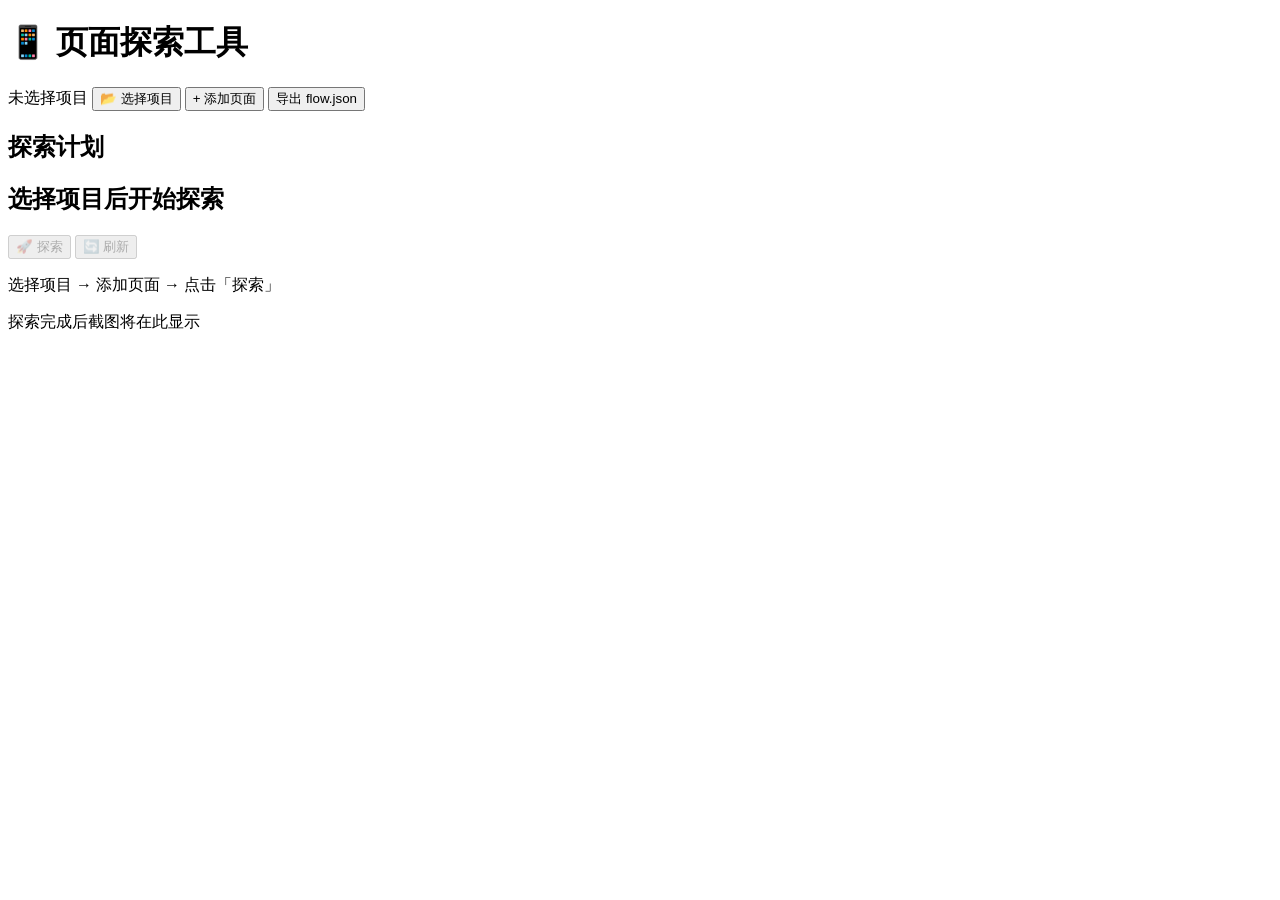
==== ai/skills/autoxjs-developer/explorer/static/index.html @ a0c1ef2a "feat(explorer): 前端缓存项目地址，后端确保探索目录存在 - 前端 localStorage 缓存最近 10 个项目地址 - 自动加载上次使用的项目地址 - 支持选择/删除历史记录 - " ====
<!DOCTYPE html>
<html lang="zh-CN">
<head>
<meta charset="UTF-8">
<meta name="viewport" content="width=device-width, initial-scale=1.0">
<title>AutoX.js 页面探索工具</title>
<link rel="stylesheet" href="/static/style.css">
</head>
<body>
<div id="app">
  <header>
    <h1>📱 页面探索工具</h1>
    <div class="header-actions">
      <span id="project-name" class="project-badge">未选择项目</span>
      <button onclick="showProjectSelector()">📂 选择项目</button>
      <button onclick="addPage()">+ 添加页面</button>
      <button onclick="exportFlow()">导出 flow.json</button>
    </div>
  </header>

  <!-- 项目选择器 -->
  <div id="project-selector" class="project-selector" style="display:none;">
    <div class="project-selector-inner">
      <h2>选择项目</h2>
      <div id="history-list" class="history-list" style="display:none;">
        <h3>最近使用</h3>
        <div id="history-items"></div>
      </div>
      <h3>扫描到的项目</h3>
      <div id="project-list" class="project-list"></div>
      <div class="project-manual">
        <input type="text" id="manual-path" placeholder="或手动输入项目路径...">
        <button onclick="selectManualPath()">确定</button>
      </div>
      <button class="close-btn" onclick="closeProjectSelector()">取消</button>
    </div>
  </div>

  <div class="main">
    <aside class="sidebar">
      <h2>探索计划 <span id="page-count" class="count-badge"></span></h2>
      <div id="page-list" class="page-list"></div>
    </aside>

    <main class="content">
      <div id="page-detail" class="page-detail">
        <div class="detail-header">
          <h2 id="detail-title">选择项目后开始探索</h2>
          <div class="detail-actions">
            <button id="btn-explore" onclick="explorePage()" disabled>🚀 探索</button>
            <button id="btn-refresh" onclick="refreshResult()" disabled>🔄 刷新</button>
          </div>
        </div>

        <div class="canvas-container" id="canvas-container">
          <div class="placeholder" id="placeholder">
            <p>选择项目 → 添加页面 → 点击「探索」</p>
            <p>探索完成后截图将在此显示</p>
          </div>
          <div id="image-wrapper" style="display:none; position:relative;">
            <img id="screenshot-img" crossorigin="anonymous">
            <canvas id="overlay-canvas"></canvas>
          </div>
        </div>

        <div class="toolbar" id="toolbar" style="display:none;">
          <label class="toggle">
            <input type="checkbox" id="toggle-ocr" onchange="toggleOverlay()">
            <span class="toggle-label">📝 OCR</span>
          </label>
          <label class="toggle">
            <input type="checkbox" id="toggle-dump" onchange="toggleOverlay()">
            <span class="toggle-label">📋 DUMP</span>
          </label>
          <span class="toolbar-hint">点击组件标注跳转</span>
        </div>

        <div class="transitions" id="transitions-panel" style="display:none;">
          <h3>页面跳转</h3>
          <div id="transitions-list"></div>
        </div>
      </div>
    </main>
  </div>
</div>

<div id="modal-overlay" class="modal-overlay" style="display:none;" onclick="closeModal(event)">
  <div class="modal" onclick="event.stopPropagation()">
    <h3>标注跳转</h3>
    <div class="modal-body">
      <p>选中的组件：<strong id="modal-label"></strong></p>
      <p>位置：<span id="modal-bounds"></span></p>
      <label>跳转到：</label>
      <select id="modal-target"></select>
      <label>识别方式：</label>
      <select id="modal-method">
        <option value="ocr">OCR</option>
        <option value="dump">DUMP</option>
      </select>
    </div>
    <div class="modal-actions">
      <button onclick="confirmTransition()">确认</button>
      <button class="secondary" onclick="closeModal()">取消</button>
    </div>
  </div>
</div>

<script src="/static/app.js"></script>
</body>
</html>
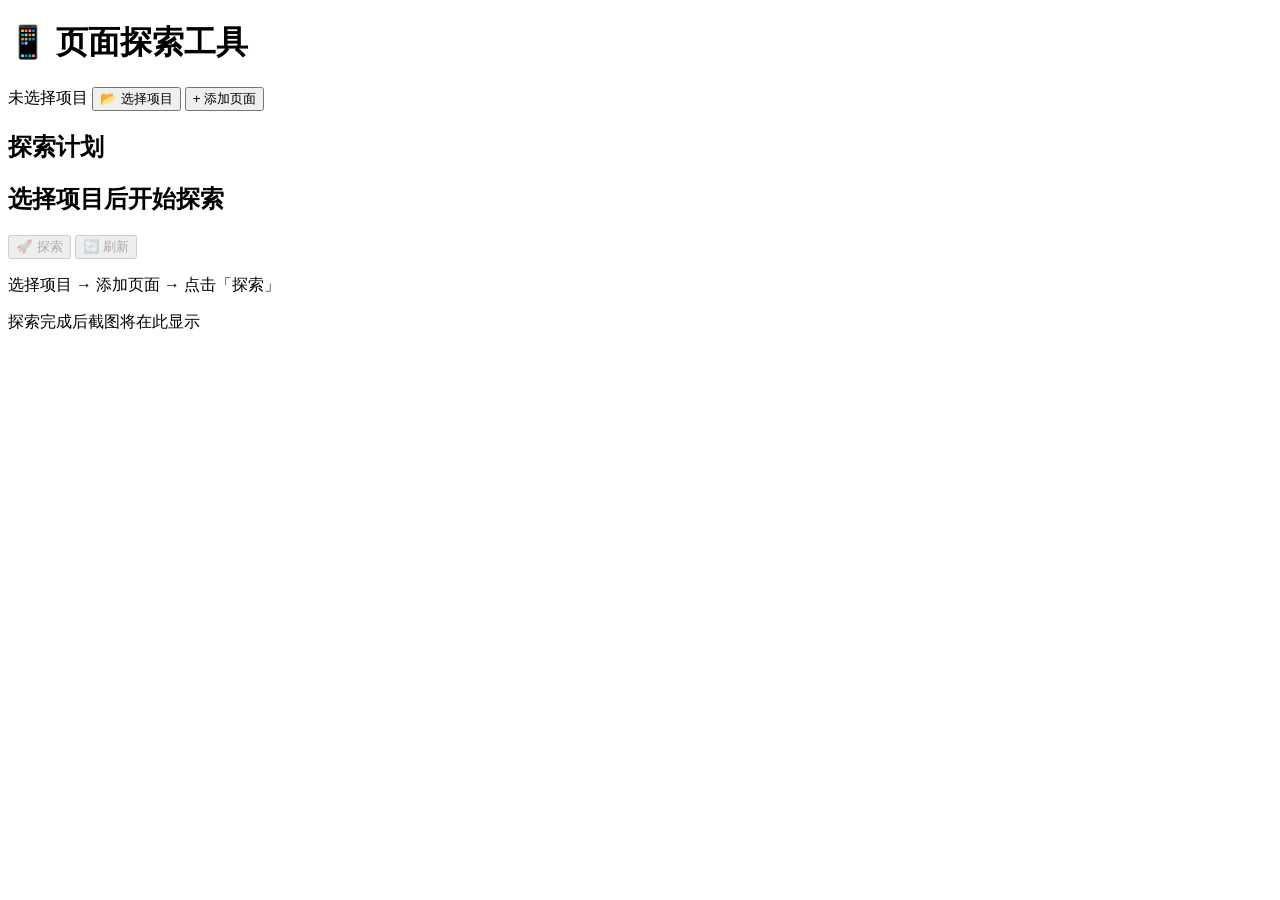
==== commit 744a0153: "cleanup(explorer): 去掉导出 flow.json 按钮和接口" ====
--- a/ai/skills/autoxjs-developer/explorer/static/index.html
+++ b/ai/skills/autoxjs-developer/explorer/static/index.html
@@ -14,7 +14,6 @@
       <span id="project-name" class="project-badge">未选择项目</span>
       <button onclick="showProjectSelector()">📂 选择项目</button>
       <button onclick="addPage()">+ 添加页面</button>
-      <button onclick="exportFlow()">导出 flow.json</button>
     </div>
   </header>
 
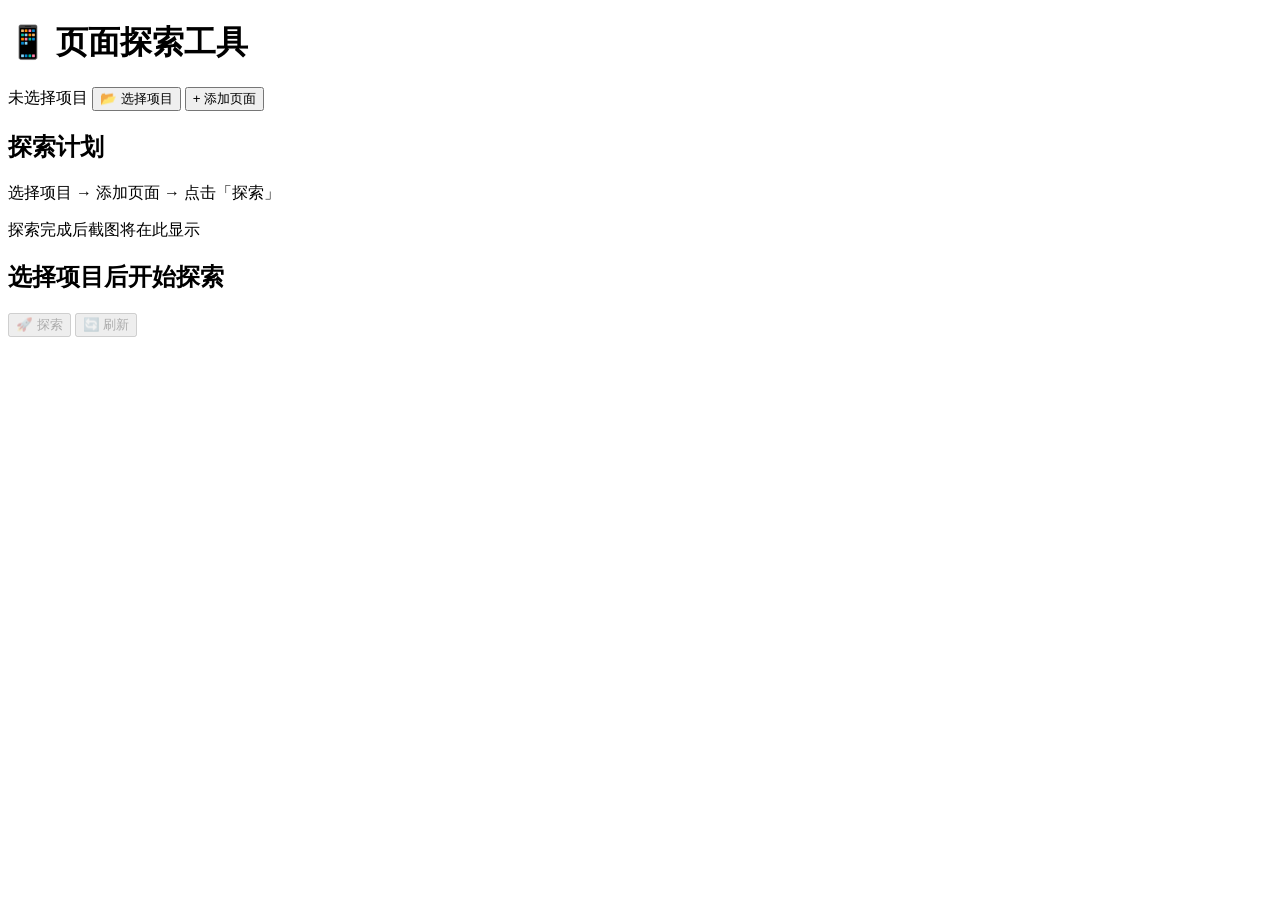
==== commit d0642198: "feat(explorer): 布局调整，左侧截图右侧标题+工具栏+跳转" ====
--- a/ai/skills/autoxjs-developer/explorer/static/index.html
+++ b/ai/skills/autoxjs-developer/explorer/static/index.html
@@ -42,41 +42,42 @@
     </aside>
 
     <main class="content">
-      <div id="page-detail" class="page-detail">
-        <div class="detail-header">
-          <h2 id="detail-title">选择项目后开始探索</h2>
-          <div class="detail-actions">
-            <button id="btn-explore" onclick="explorePage()" disabled>🚀 探索</button>
-            <button id="btn-refresh" onclick="refreshResult()" disabled>🔄 刷新</button>
+      <div class="content-body">
+        <div class="canvas-area">
+          <div class="canvas-container" id="canvas-container">
+            <div class="placeholder" id="placeholder">
+              <p>选择项目 → 添加页面 → 点击「探索」</p>
+              <p>探索完成后截图将在此显示</p>
+            </div>
+            <div id="image-wrapper" style="display:none; position:relative;">
+              <img id="screenshot-img" crossorigin="anonymous">
+              <canvas id="overlay-canvas"></canvas>
+            </div>
           </div>
         </div>
-
-        <div class="canvas-container" id="canvas-container">
-          <div class="placeholder" id="placeholder">
-            <p>选择项目 → 添加页面 → 点击「探索」</p>
-            <p>探索完成后截图将在此显示</p>
+        <div class="side-panel">
+          <div class="detail-header">
+            <h2 id="detail-title">选择项目后开始探索</h2>
+            <div class="detail-actions">
+              <button id="btn-explore" onclick="explorePage()" disabled>🚀 探索</button>
+              <button id="btn-refresh" onclick="refreshResult()" disabled>🔄 刷新</button>
+            </div>
           </div>
-          <div id="image-wrapper" style="display:none; position:relative;">
-            <img id="screenshot-img" crossorigin="anonymous">
-            <canvas id="overlay-canvas"></canvas>
+          <div class="toolbar" id="toolbar" style="display:none;">
+            <label class="toggle">
+              <input type="checkbox" id="toggle-ocr" onchange="toggleOverlay()">
+              <span class="toggle-label">📝 OCR</span>
+            </label>
+            <label class="toggle">
+              <input type="checkbox" id="toggle-dump" onchange="toggleOverlay()">
+              <span class="toggle-label">📋 DUMP</span>
+            </label>
+            <span class="toolbar-hint">点击组件标注跳转</span>
           </div>
-        </div>
-
-        <div class="toolbar" id="toolbar" style="display:none;">
-          <label class="toggle">
-            <input type="checkbox" id="toggle-ocr" onchange="toggleOverlay()">
-            <span class="toggle-label">📝 OCR</span>
-          </label>
-          <label class="toggle">
-            <input type="checkbox" id="toggle-dump" onchange="toggleOverlay()">
-            <span class="toggle-label">📋 DUMP</span>
-          </label>
-          <span class="toolbar-hint">点击组件标注跳转</span>
-        </div>
-
-        <div class="transitions" id="transitions-panel" style="display:none;">
-          <h3>页面跳转</h3>
-          <div id="transitions-list"></div>
+          <div class="transitions-panel" id="transitions-panel" style="display:none;">
+            <h3>页面跳转</h3>
+            <div id="transitions-list"></div>
+          </div>
         </div>
       </div>
     </main>
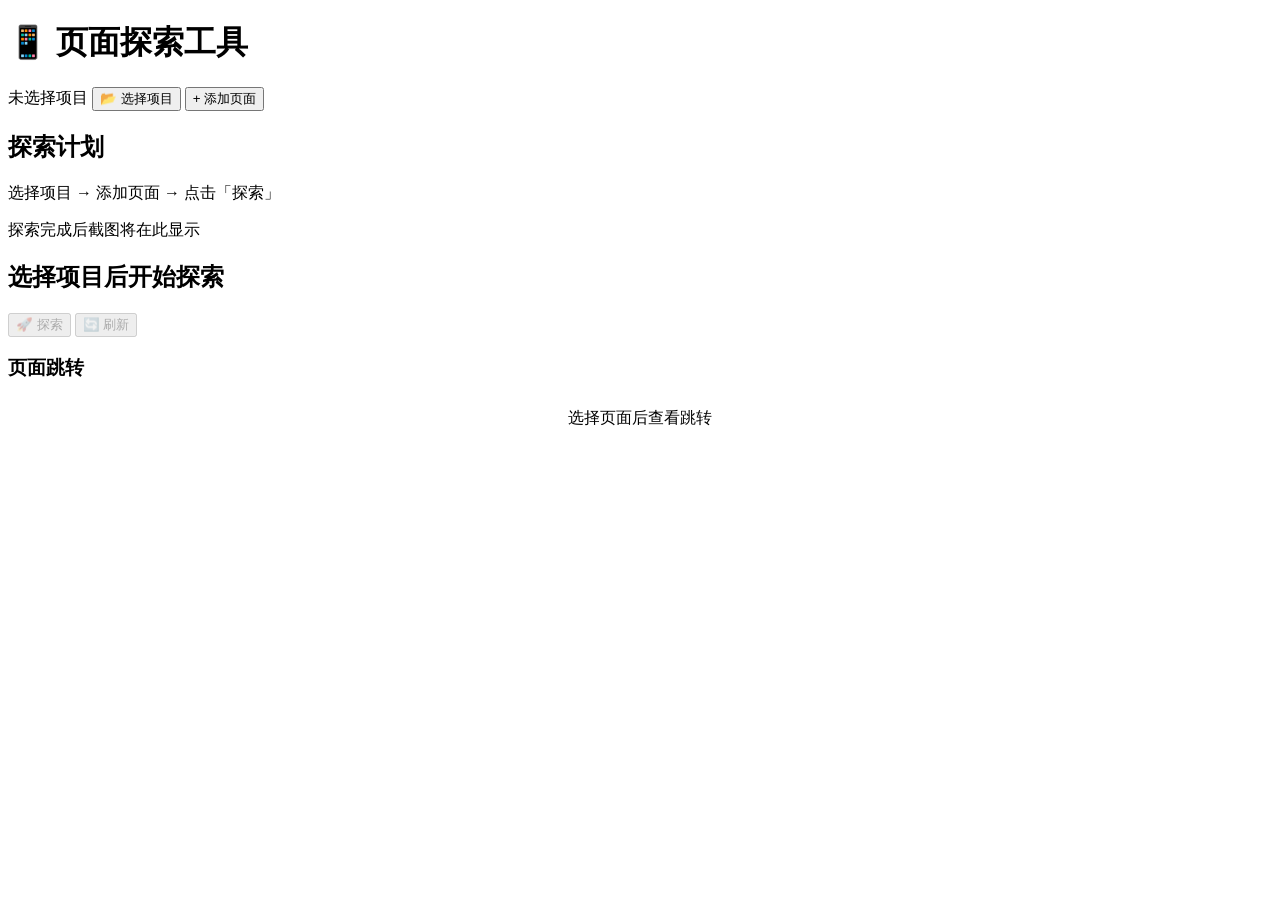
==== commit a32011da: "feat(explorer): 加载状态提示，编辑页面ID/名称，默认选DUMP" ====
--- a/ai/skills/autoxjs-developer/explorer/static/index.html
+++ b/ai/skills/autoxjs-developer/explorer/static/index.html
@@ -49,7 +49,7 @@
               <p>选择项目 → 添加页面 → 点击「探索」</p>
               <p>探索完成后截图将在此显示</p>
             </div>
-            <div id="image-wrapper" style="display:none; position:relative;">
+            <div id="image-wrapper" style="display:none;">
               <img id="screenshot-img" crossorigin="anonymous">
               <canvas id="overlay-canvas"></canvas>
             </div>
@@ -63,20 +63,55 @@
               <button id="btn-refresh" onclick="refreshResult()" disabled>🔄 刷新</button>
             </div>
           </div>
+          <div class="page-info" id="page-info" style="display:none;">
+            <div class="info-field">
+              <label>页面ID</label>
+              <input type="text" id="edit-page-id" disabled>
+            </div>
+            <div class="info-field">
+              <label>页面名称</label>
+              <div style="display:flex;gap:4px;">
+                <input type="text" id="edit-page-name">
+                <button id="btn-save-page" onclick="savePageInfo()" style="padding:4px 8px;font-size:12px;">保存</button>
+              </div>
+            </div>
+          </div>
           <div class="toolbar" id="toolbar" style="display:none;">
             <label class="toggle">
-              <input type="checkbox" id="toggle-ocr" onchange="toggleOverlay()">
+              <input type="radio" name="overlay" id="toggle-dump" onchange="toggleOverlay()">
+              <span class="toggle-label">📋 DUMP</span>
+            </label>
+            <label class="toggle">
+              <input type="radio" name="overlay" id="toggle-ocr" onchange="toggleOverlay()">
               <span class="toggle-label">📝 OCR</span>
             </label>
             <label class="toggle">
-              <input type="checkbox" id="toggle-dump" onchange="toggleOverlay()">
-              <span class="toggle-label">📋 DUMP</span>
+              <input type="radio" name="overlay" id="toggle-none" onchange="toggleOverlay()">
+              <span class="toggle-label">❌ 关闭</span>
             </label>
-            <span class="toolbar-hint">点击组件标注跳转</span>
           </div>
-          <div class="transitions-panel" id="transitions-panel" style="display:none;">
+          <div class="transitions-panel" id="transitions-panel">
             <h3>页面跳转</h3>
-            <div id="transitions-list"></div>
+            <div id="transitions-status" class="tf-info" style="padding:8px 0;text-align:center;">选择页面后查看跳转</div>
+            <div id="transitions-list" style="display:none;"></div>
+            <div class="transition-form" id="transition-form" style="display:none;">
+              <h4 id="tf-title">选择组件</h4>
+              <div id="tf-info" class="tf-info">点击截图中的组件来标注跳转</div>
+              <div class="tf-field">
+                <label>跳转到：</label>
+                <select id="tf-target" disabled>
+                  <option>请先选择组件</option>
+                </select>
+              </div>
+              <div class="tf-field">
+                <label>识别方式：</label>
+                <select id="tf-method" disabled>
+                  <option value="ocr">OCR</option>
+                  <option value="dump">DUMP</option>
+                </select>
+              </div>
+              <button id="tf-confirm" onclick="confirmTransition()" disabled>确认跳转</button>
+            </div>
           </div>
         </div>
       </div>
@@ -84,27 +119,6 @@
   </div>
 </div>
 
-<div id="modal-overlay" class="modal-overlay" style="display:none;" onclick="closeModal(event)">
-  <div class="modal" onclick="event.stopPropagation()">
-    <h3>标注跳转</h3>
-    <div class="modal-body">
-      <p>选中的组件：<strong id="modal-label"></strong></p>
-      <p>位置：<span id="modal-bounds"></span></p>
-      <label>跳转到：</label>
-      <select id="modal-target"></select>
-      <label>识别方式：</label>
-      <select id="modal-method">
-        <option value="ocr">OCR</option>
-        <option value="dump">DUMP</option>
-      </select>
-    </div>
-    <div class="modal-actions">
-      <button onclick="confirmTransition()">确认</button>
-      <button class="secondary" onclick="closeModal()">取消</button>
-    </div>
-  </div>
-</div>
-
 <script src="/static/app.js"></script>
 </body>
 </html>
